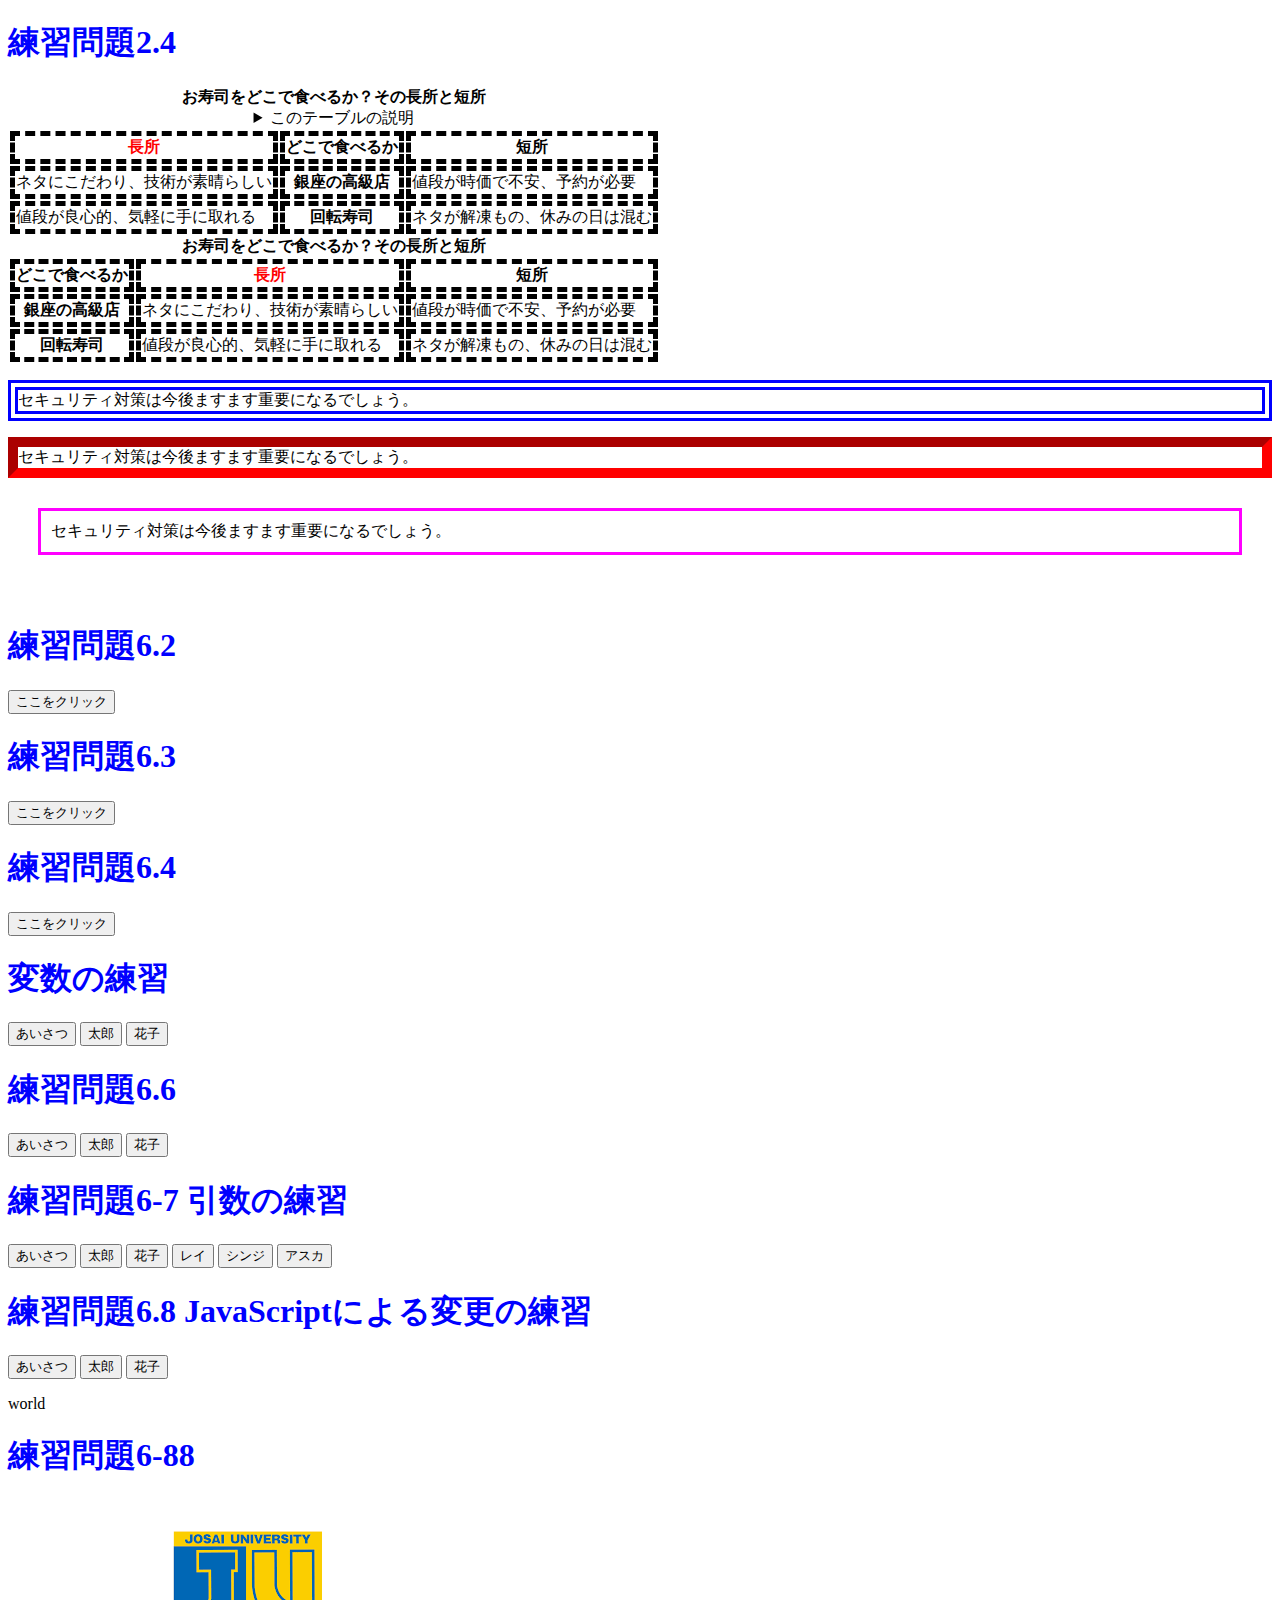
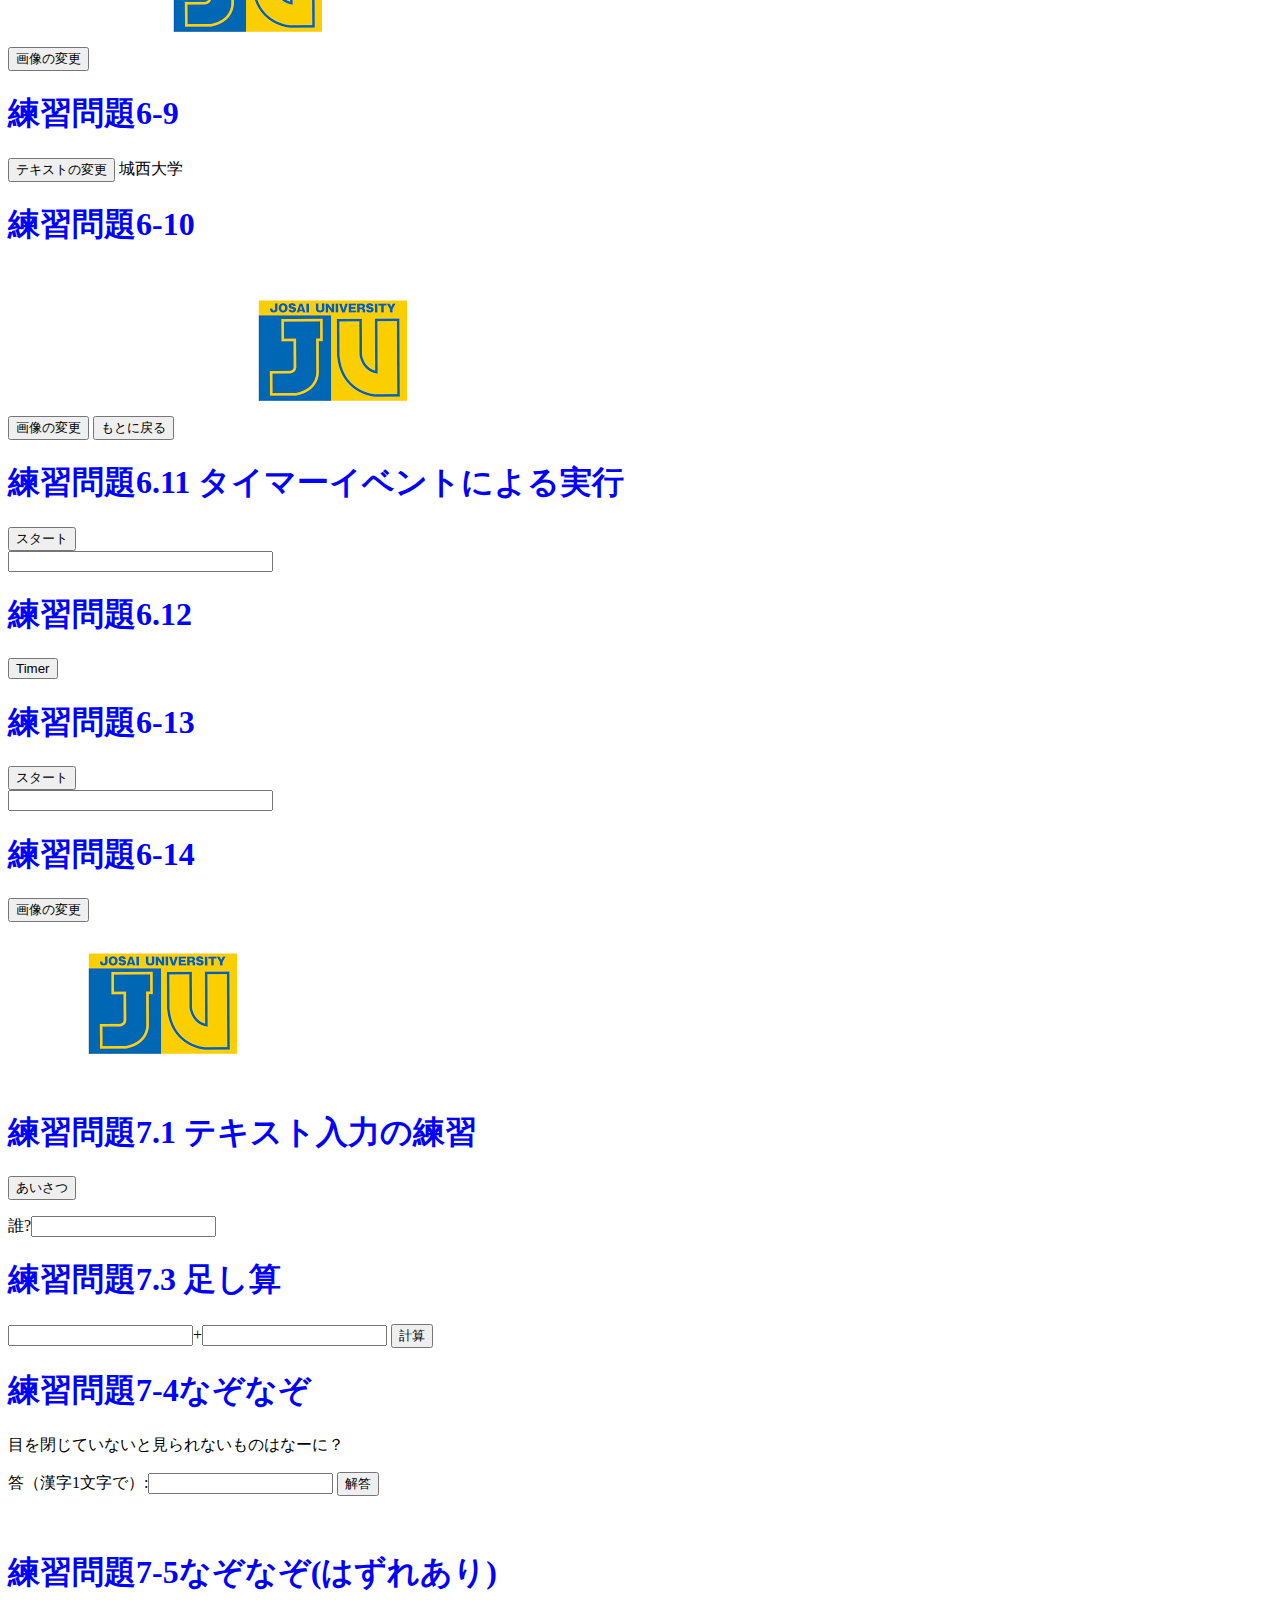
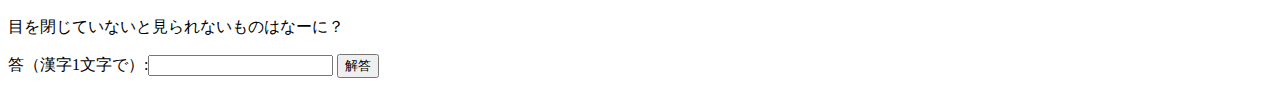
==== index.html @ 98b909f4 "Update index.html" ====
<!DOCTYPE html>
<html lang="ja">

 

<head>
  <meta charset="UTF-8">
  <title> Web開発の練習2</title>
 <link rel="stylesheet" href="mystyle.css"> <!--この行を追加-->
<script src="myjs.js"></script><!--この行を追加-->
 <script src="ex6-1.js"></script>
<script src="ex6-5.js"></script>
 <script src="ex6-6.js"></script>
 <script src="ex6-7.js"></script>
 <script src="ex6-8.js"></script>
<script src="ex6-88.js"></script>
<script src="ex6-9.js"></script>
<script src="ex6-10.js"></script>
<script src="ex6-11.js"></script>
 <script src="ex6-13.js"></script>
 <script src="ex6-14.js"></script>
 <script src="ex7-1.js"></script>
 <script src="ex7-3.js"></script>
 </head>

 <body>

                       
                       
<h1>練習問題2.4</h1>
<table>
<caption>
<strong>お寿司をどこで食べるか？その長所と短所</strong>
<details>
<summary>このテーブルの説明</summary>
<p>以下のテーブルでは、２番目のカラムに寿司店のタイプが入れられています。その左側にそのようなタイプのお店でお寿司を食べる場合の長所が、右側に短所が入れられています。</p>
</details>
</caption> 
<thead>
<tr><th class="important">長所</th><th>どこで食べるか</th><th>短所</th></tr>
</thead>
<tbody>
<tr><td>ネタにこだわり、技術が素晴らしい</td><th>銀座の高級店
</th><td>値段が時価で不安、予約が必要</td></tr>
<tr><td>値段が良心的、気軽に手に取れる</td><th>回転寿司
</th><td>ネタが解凍もの、休みの日は混む</td></tr>
</tbody>
</table> 
<table>
<caption>
<strong>お寿司をどこで食べるか？その長所と短所</strong>
</caption>
<thead>
 <tr><th>どこで食べるか</th><th class="important">長所</th><th>短所
</th></tr> 
</thead>
<tbody>
<tr><th>銀座の高級店</th><td>ネタにこだわり、技術が素晴らしい</td><td>値段が時価で不安、予約が必要</td></tr>
<tr><th>回転寿司</th><td>値段が良心的、気軽に手に取れる
</td><td>ネタが解凍もの、休みの日は混む</td></tr>
</tbody>
</table> 
 <p class="sample1">セキュリティ対策は今後ますます重要になるでしょう。</p>
 <p class="sample2">セキュリティ対策は今後ますます重要になるでしょう。</p>
 <p class="sample3">セキュリティ対策は今後ますます重要になるでしょう。</p>
<br>
 <body>
 <h1>練習問題6.2</h1>
  <input type="button" value="ここをクリック"
  onclick="sayhello61();">
  <h1>練習問題6.3</h1>
  <input type="button" value="ここをクリック"
  onclick="sayhello61();sayhello61();">
  <h1>練習問題6.4</h1>
  <input type="button" value="ここをクリック"
  onclick="saygoodbye();">
 
  <h1>変数の練習</h1>
  <input type="button"value="あいさつ"
  onclick="sayhello65();">
  <input type="button"value="太郎"
  onclick="taro65();">
  <input type="button"value="花子"
  onclick="hanako65();">
  
  <h1>練習問題6.6</h1>
    <input type="button"value="あいさつ" onclick="sayhello66();">
    <input type="button"value="太郎" onclick="taro66();">
    <input type="button"value="花子" onclick="hanako66();">
  
 <h1>練習問題6-7 引数の練習</h1>
<input type="button" value="あいさつ" onclick="sayhello67();">
<input type="button" value="太郎" onclick="someone('太郎');">
<input type="button" value="花子" onclick="someone('花子');">
<input type="button" value="レイ" onclick="someone('レイ');">
<input type="button" value="シンジ" onclick="someone('シンジ');">
<input type="button" value="アスカ" onclick="someone('アスカ');">
  
  <h1>練習問題6.8 JavaScriptによる変更の練習</h1>
  <input type="button" value="あいさつ" onclick="sayhello68();">
  <input type="button" value="太郎" onclick="taro68();">
  <input type="button" value="花子" onclick="hanako68();">
  <p id="who68">world</p>
 
 <h1>練習問題6-88</h1>
  <p id="josai">
  <input type="button" value="画像の変更" onclick="imgchange688();">
  <img src='./image/城西大学ロゴ.png' id="josai" alt="Josai Logo">
  
  <h1>練習問題6-9</h1>
 <div id="txt1">
   <input type="button" value="テキストの変更" onclick="txtchange1();">
   城西大学</div> 
  
 <h1>練習問題6-10</h1>
<input type="button" value="画像の変更" onclick="imgchange2();">
<input type="button" value="もとに戻る" onclick="imgchange3();">
<img src="./image/城西大学ロゴ.png" id="logo" alt="Josai Logo">
  
 <h1>練習問題6.11 タイマーイベントによる実行</h1>
   <form name="timer">
   <input type="button" value="スタート" onclick="startfnc()">
   <br>
   <input type="text" name="moji" size="30" value="">
  </form>
  
<h1>練習問題6.12</h1>   
  <form>
   <input type="button" value="Timer" onclick="setTimeout('mes()',3000)">
   </form>

 <h1>練習問題6-13</h1>
<form name="timer2"> 
<input type="button" value="スタート" onclick="startfnc2()">
<br> 
<input type="text" name="moji" size="30" value=""> </form>
 
 <h1>練習問題6-14</h1>
<form>
<input type="button" value="画像の変更" onclick="imgchange5();setTimeout('imgchange6()',3000)"> </form>
<img src="./image/城西大学ロゴ.png" id="logo1" alt="Josai Logo" class="imagechange">
  
  <h1>練習問題7.1 テキスト入力の練習</h1>
  <input type="button" value="あいさつ" onclick="sayhello71();">
  <p>誰?<input type="text" id="who71"></p>

  <h1>練習問題7.3 足し算</h1>
  <p>
    <input type="text" id="input1">+<input type="text" id="input2">
    <input type="button" value="計算" onclick="add();">
    </p>
  
   
  <h1>練習問題7-4なぞなぞ</h1>
<p>目を閉じていないと見られないものはなーに？</p>
<p>
 答（漢字1文字で）:<input type="text" id="answer">
 <input type="button" value="解答" onclick="nazo();"></p>
 <br>
 
  <h1>練習問題7-5なぞなぞ(はずれあり)</h1>
<p>目を閉じていないと見られないものはなーに？</p>
<p>
 答（漢字1文字で）:<input type="text" id="answer75">
 <input type="button" value="解答" onclick="nazo75();"></p>

  
  </body>
  </html>
---- mystyle.css ----
h1 { color: blue; }
th, td { border: dashed thick black; }
th.important { color: red; }
p.sample1 {border: double 10px #0000ff;}
p.sample2 {border: inset 10px #ff0000;}
p.sample3 {margin: 30px 30px;padding: 10px;border: medium solid #ff00ff;}
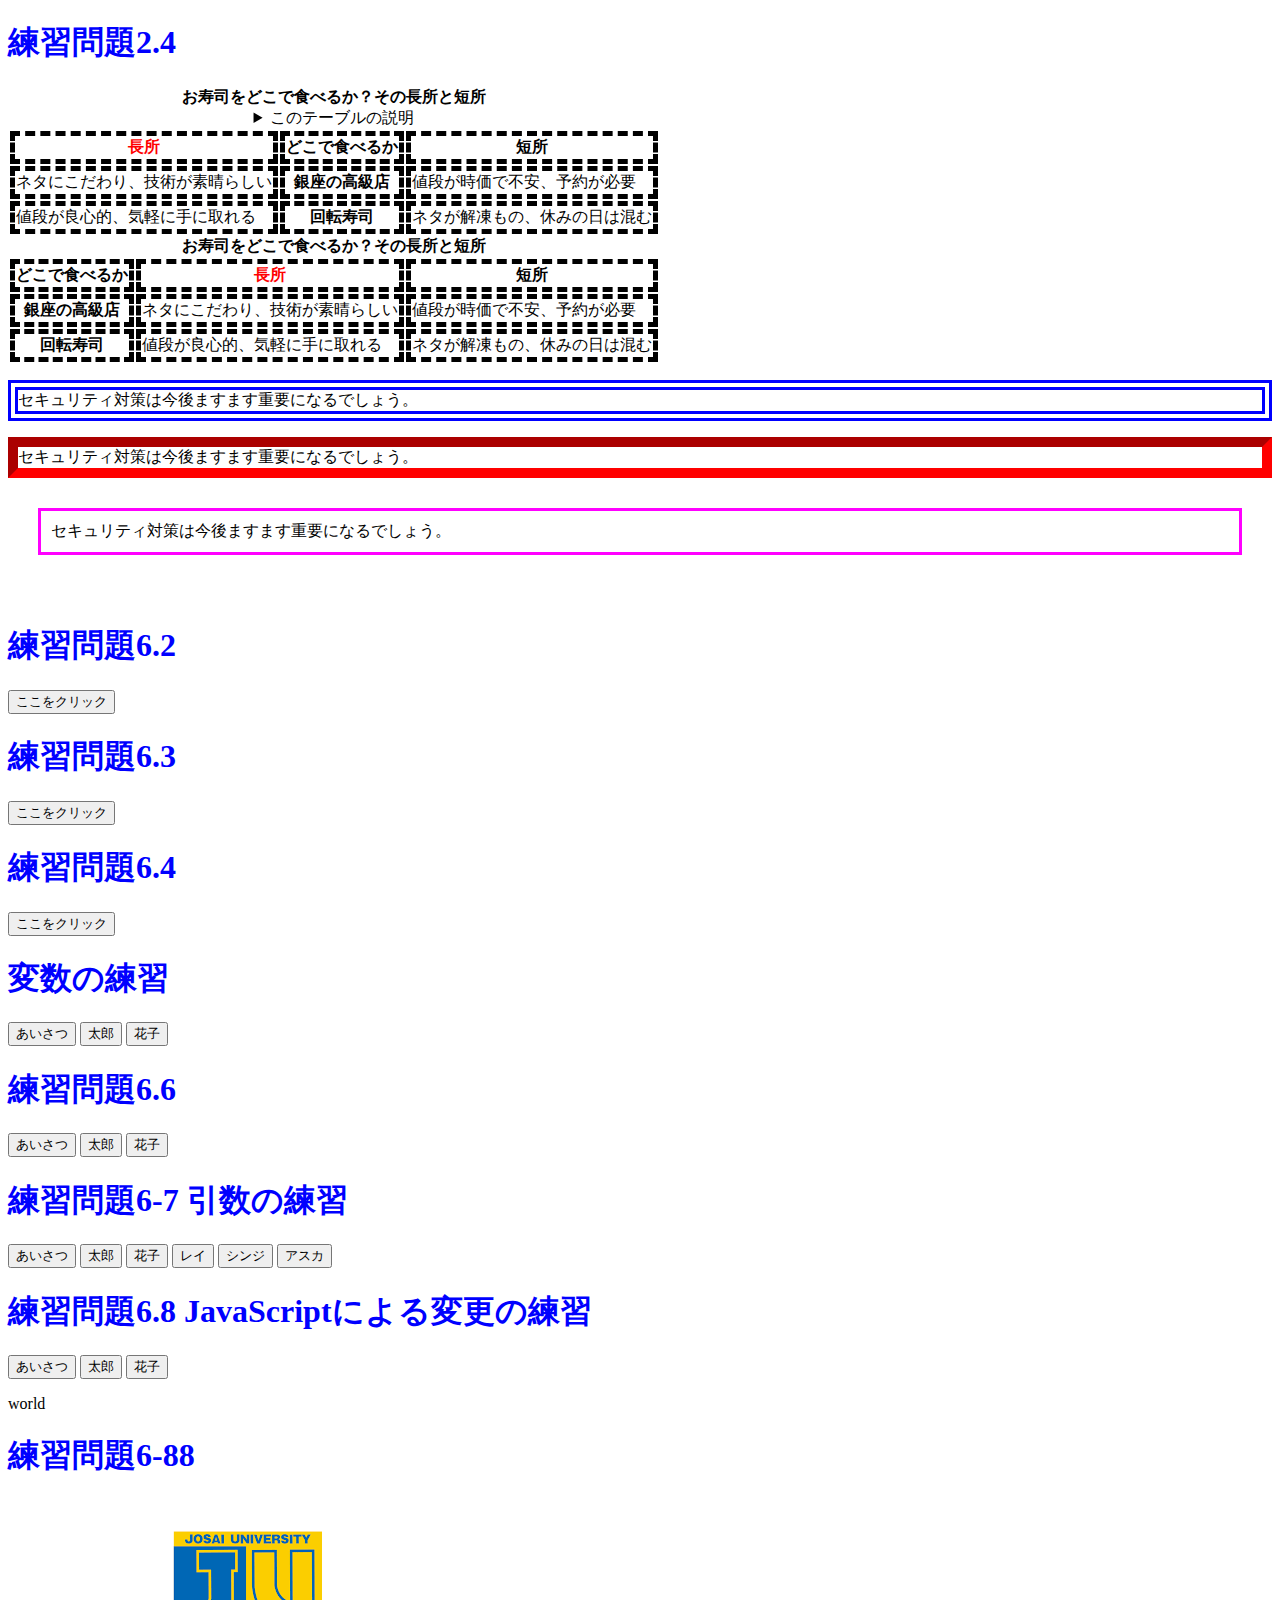
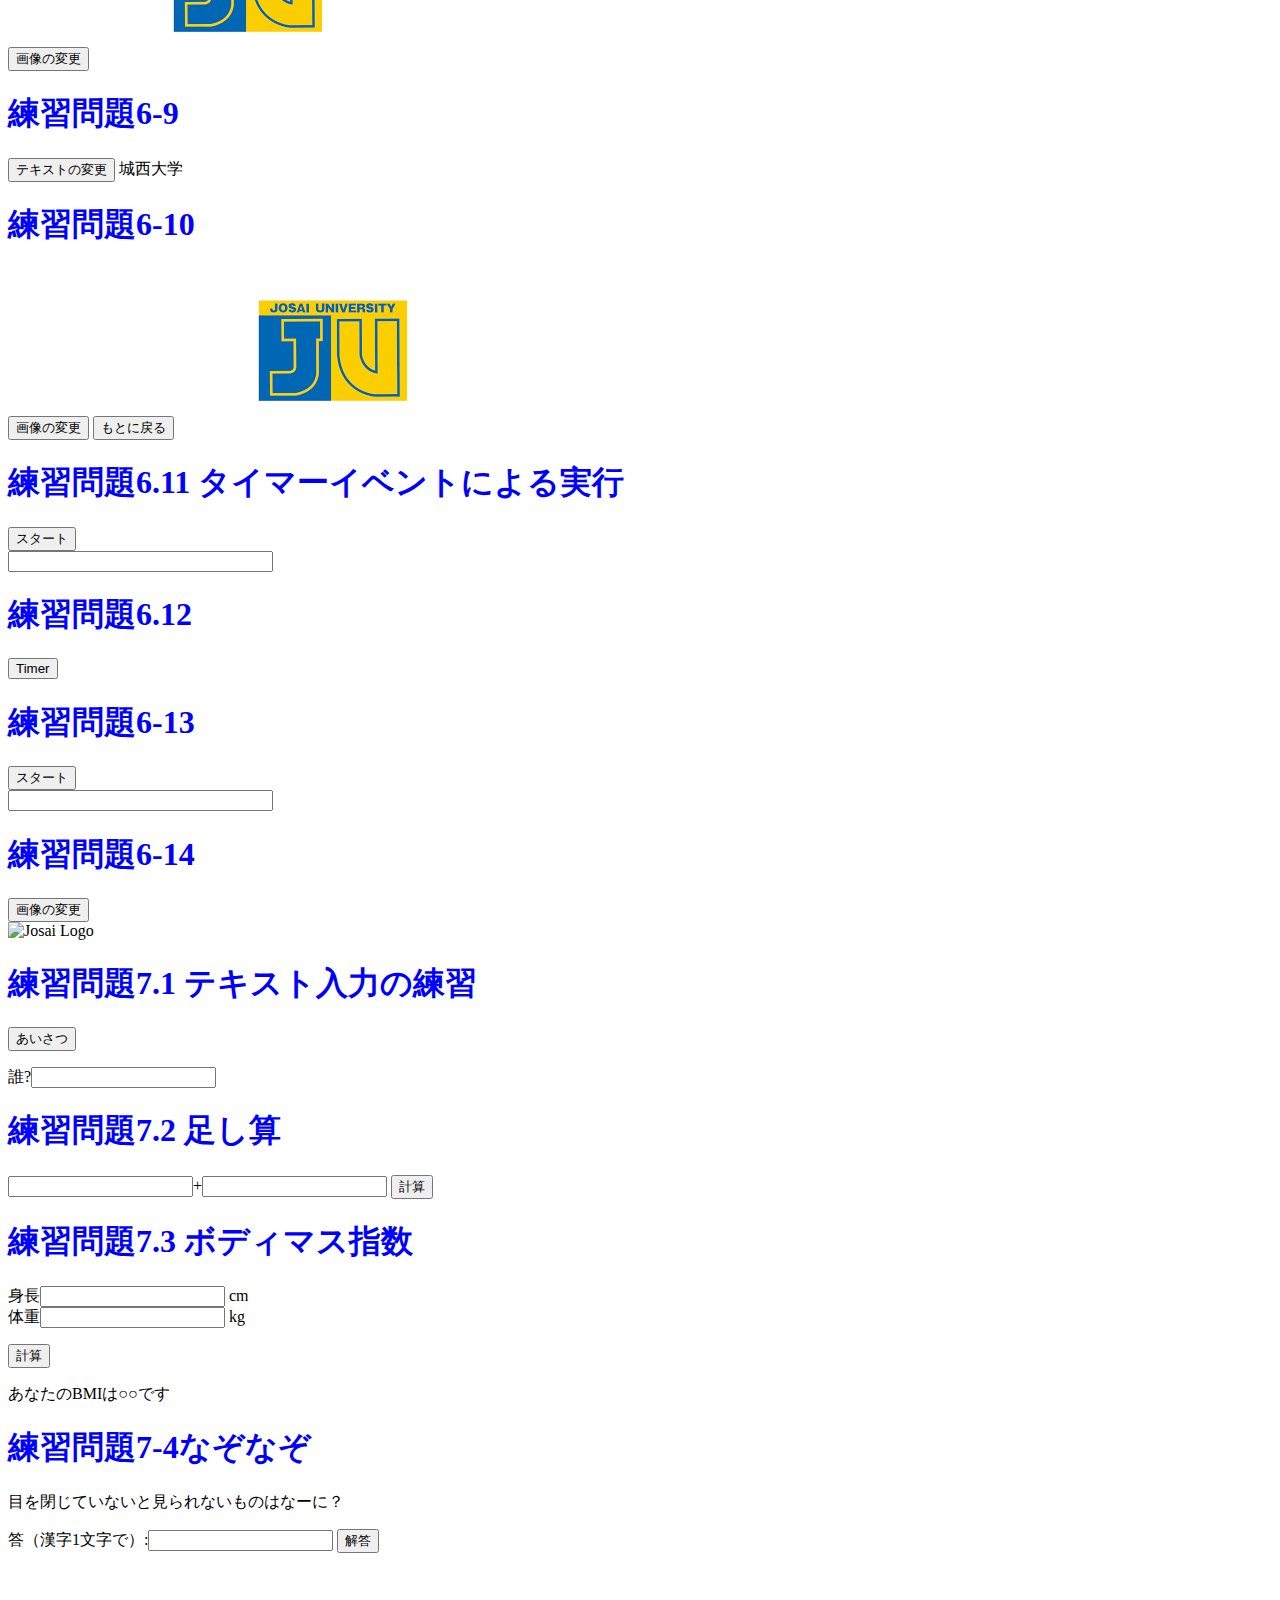
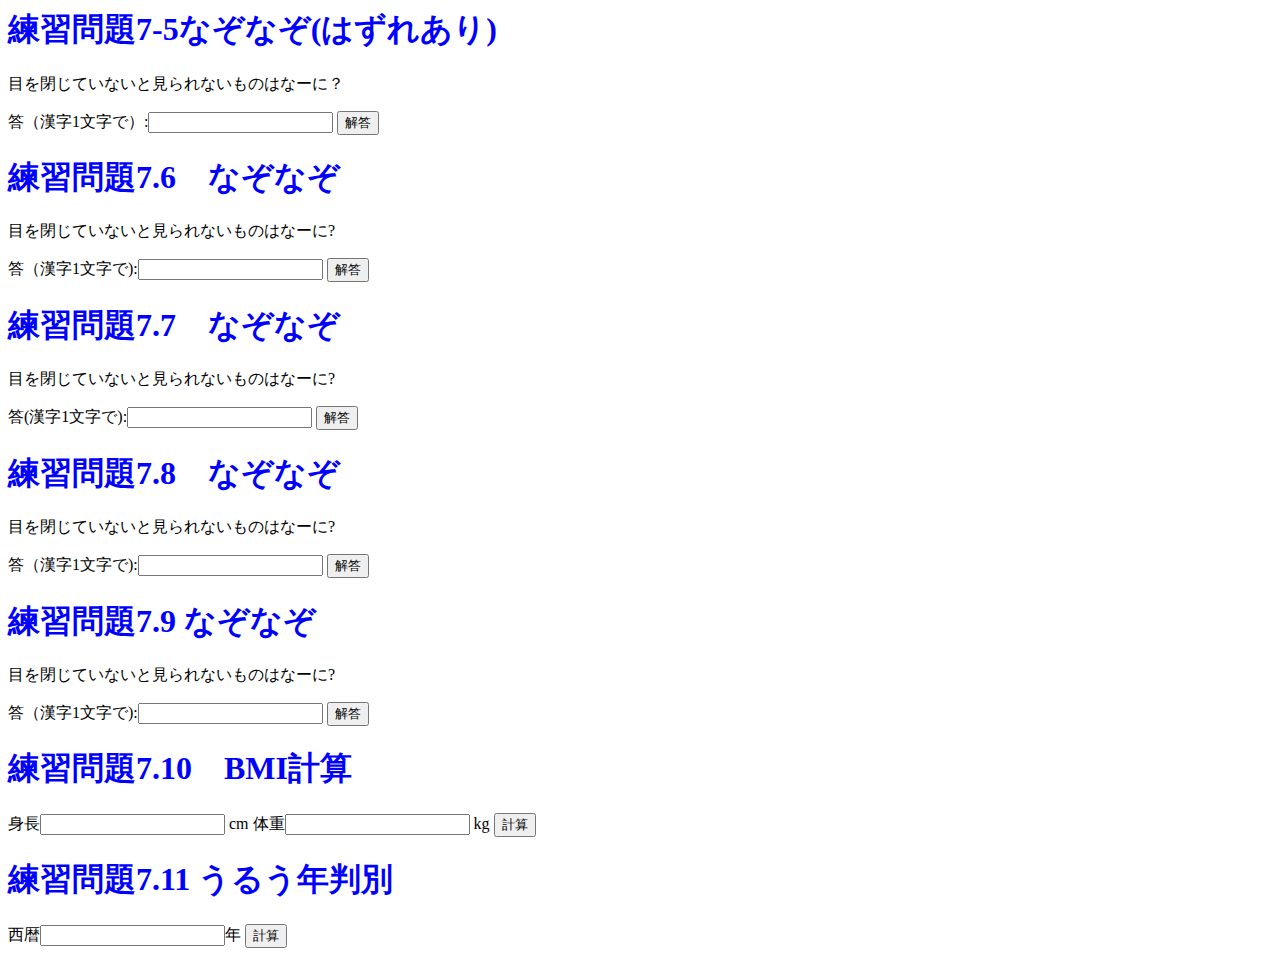
==== commit 82b4488d: "Update index.html" ====
--- a/index.html
+++ b/index.html
@@ -21,6 +21,15 @@
  <script src="ex6-14.js"></script>
  <script src="ex7-1.js"></script>
  <script src="ex7-3.js"></script>
+  <script src="ex7-2.js"></script>
+ <script src="ex7-4.js"></script>
+<script src="ex7-5.js"></script>
+ <script src="ex7-6.js"></script>
+  <script src="ex7-7.js"></script>
+  <script src="ex7-8.js"></script>
+  <script src="ex7-9.js"></script>
+  <script src="ex7-10.js"></script>
+  <script src="ex7-11.js"></script>
  </head>
 
  <body>
@@ -138,19 +147,29 @@
  <h1>練習問題6-14</h1>
 <form>
 <input type="button" value="画像の変更" onclick="imgchange5();setTimeout('imgchange6()',3000)"> </form>
-<img src="./image/城西大学ロゴ.png" id="logo1" alt="Josai Logo" class="imagechange">
+<img src="./image/城西大学マスコットキャラクター.png" id="logo1" alt="Josai Logo" class="imagechange">
   
   <h1>練習問題7.1 テキスト入力の練習</h1>
   <input type="button" value="あいさつ" onclick="sayhello71();">
   <p>誰?<input type="text" id="who71"></p>
 
-  <h1>練習問題7.3 足し算</h1>
+  <h1>練習問題7.2 足し算</h1>
   <p>
     <input type="text" id="input1">+<input type="text" id="input2">
     <input type="button" value="計算" onclick="add();">
     </p>
   
-   
+ <h1>練習問題7.3 ボディマス指数</h1>
+<div>身長<input type="number" id="shincho"> cm
+</div>
+<div>体重<input type="number" id="taijuu">  kg
+</div>
+<p>
+<input type="button" value="計算" onclick="keisan();">
+</p>
+<div>あなたのBMIは<span id="kuuran">○○</span>です
+</div>
+  
   <h1>練習問題7-4なぞなぞ</h1>
 <p>目を閉じていないと見られないものはなーに？</p>
 <p>
@@ -164,8 +183,44 @@
  答（漢字1文字で）:<input type="text" id="answer75">
  <input type="button" value="解答" onclick="nazo75();"></p>
 
+   <h1>練習問題7.6　なぞなぞ</h1>
+   <p>目を閉じていないと見られないものはなーに?</p>
+   <p>
+     答（漢字1文字で):<input type="text" id="answer2">
+     <input type="button" value="解答" onclick="nazo2();">
+   </p>
+ 
+ <h1>練習問題7.7　なぞなぞ</h1>
+   <p>目を閉じていないと見られないものはなーに?</p>
+   <p>
+     答(漢字1文字で):<input type="text" id="answer3">
+     <input type="button" value="解答" onclick="nazo3();">
+   </p>
+ 
+  <h1>練習問題7.8　なぞなぞ</h1>
+   <p>目を閉じていないと見られないものはなーに?</p>
+   <p>
+     答（漢字1文字で):<input type="text" id="answer4">
+     <input type="button" value="解答" onclick="nazo4();">
+   </p>
+  
+  <h1>練習問題7.9  なぞなぞ</h1>
+   <p>目を閉じていないと見られないものはなーに?</p>
+   <p>
+     答（漢字1文字で):<input type="text" id="answer5">
+     <input type="button" value="解答" onclick="nazo5();">
+   </p>
+ 
+  <h1>練習問題7.10　BMI計算</h1>
+    身長<input type="text" id="input5"> cm
+    体重<input type="text" id="input6"> kg
+    <input type="button" value="計算" onclick="add3();">
+  
+  <h1>練習問題7.11 うるう年判別</h1>
+   <p>西暦<input type="text" id="nen4">年
+     <input type="button" value="計算" onclick="add4();">
+   </p>
+  
   
   </body>
   </html>
-
- 
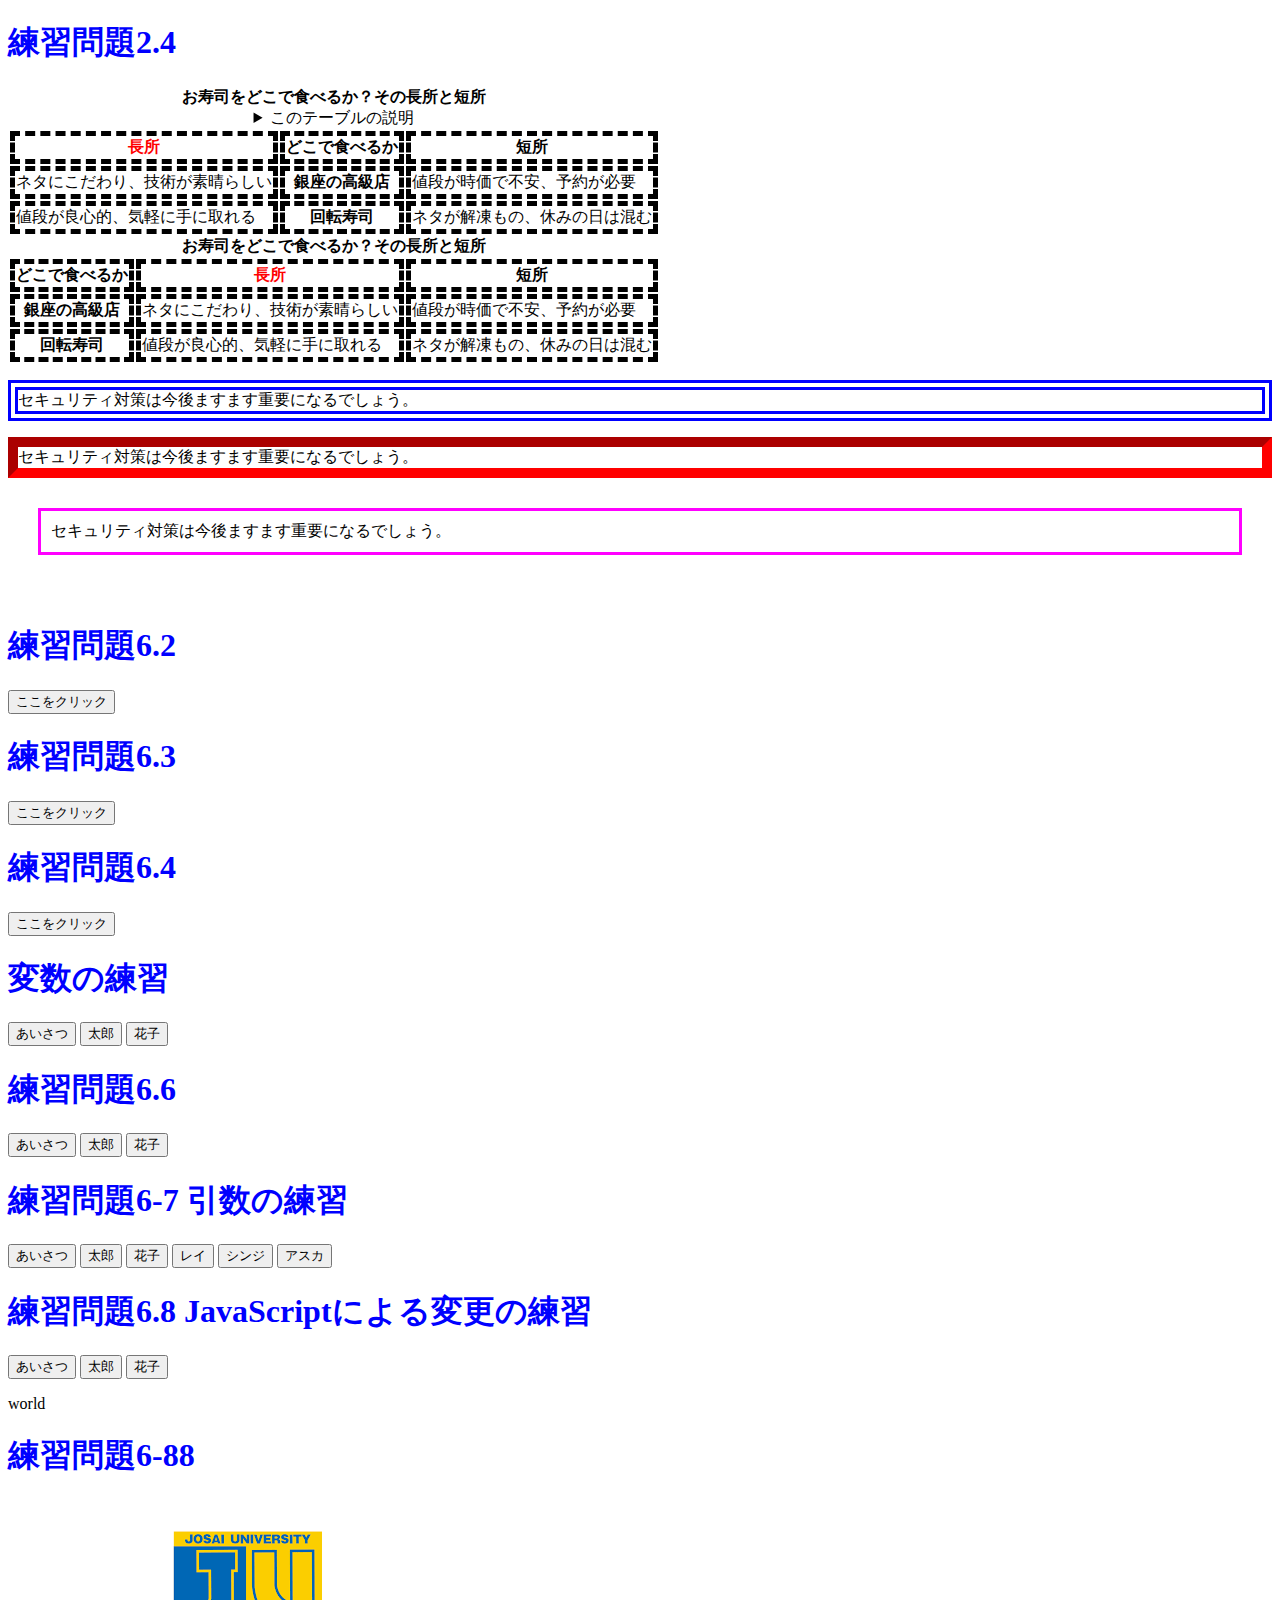
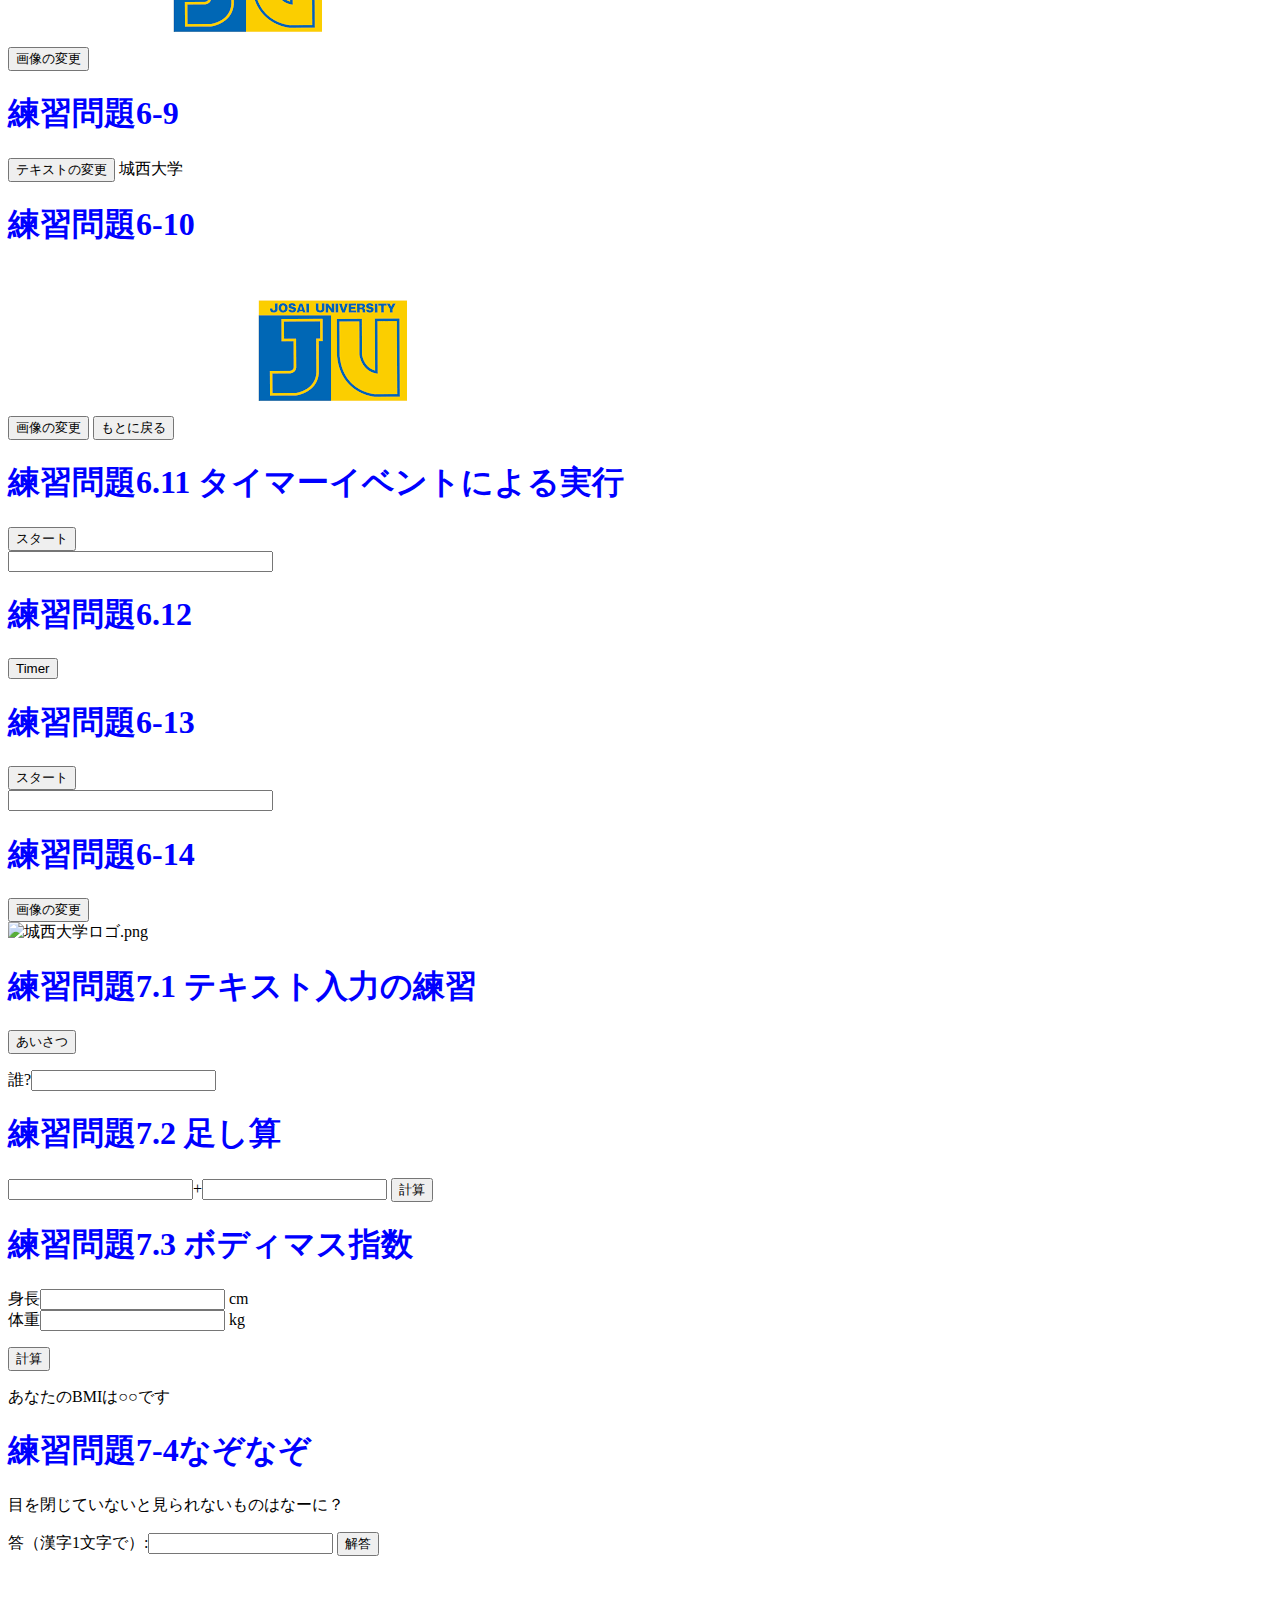
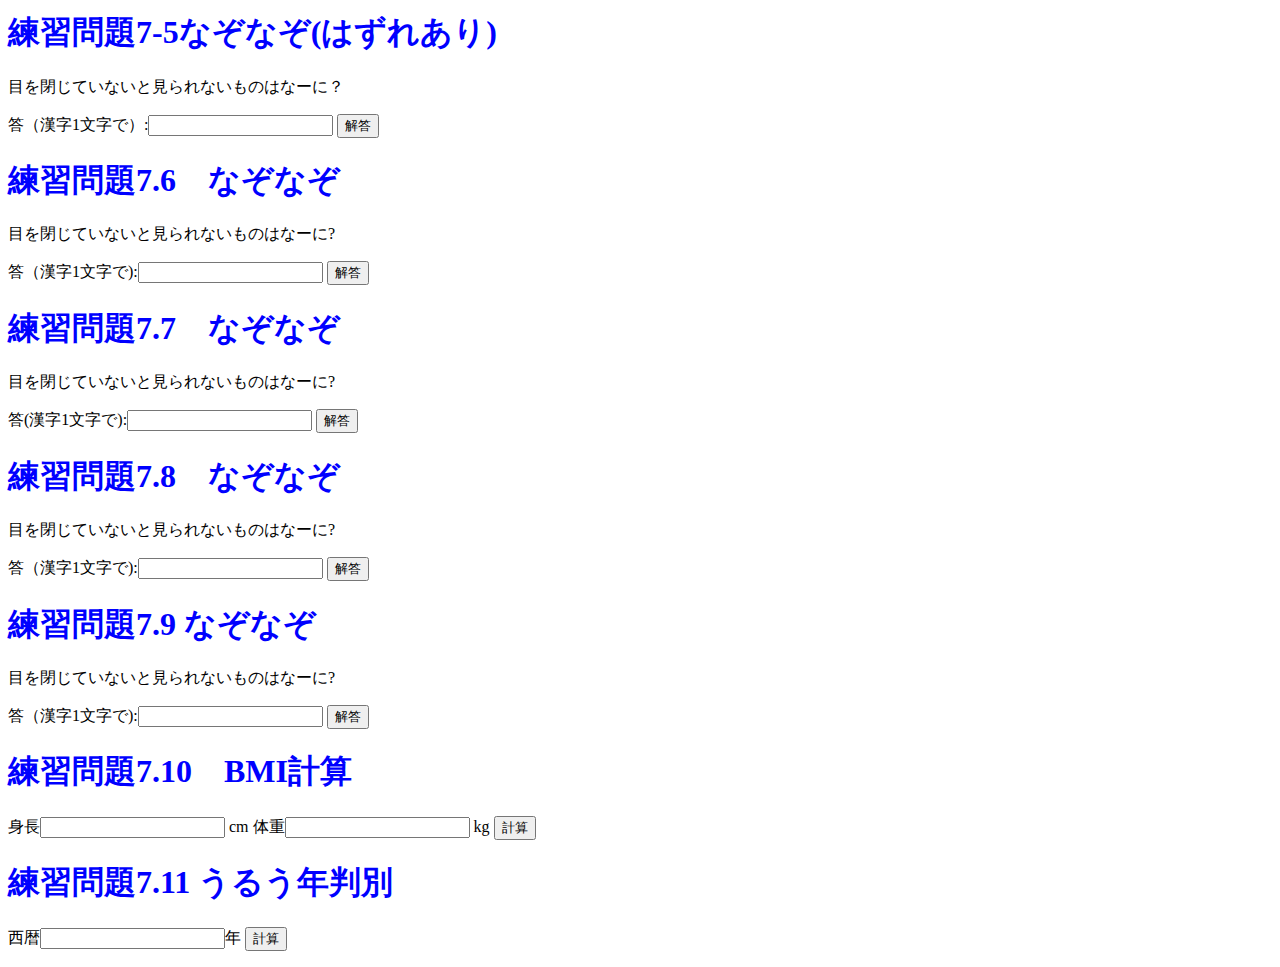
==== commit 75614801: "Update index.html" ====
--- a/index.html
+++ b/index.html
@@ -73,7 +73,6 @@
  <p class="sample2">セキュリティ対策は今後ますます重要になるでしょう。</p>
  <p class="sample3">セキュリティ対策は今後ますます重要になるでしょう。</p>
 <br>
- <body>
  <h1>練習問題6.2</h1>
   <input type="button" value="ここをクリック"
   onclick="sayhello61();">
@@ -85,17 +84,17 @@
   onclick="saygoodbye();">
  
   <h1>変数の練習</h1>
-  <input type="button"value="あいさつ"
+  <input type="button" value="あいさつ"
   onclick="sayhello65();">
-  <input type="button"value="太郎"
+  <input type="button" value="太郎"
   onclick="taro65();">
-  <input type="button"value="花子"
+  <input type="button" value="花子"
   onclick="hanako65();">
   
   <h1>練習問題6.6</h1>
-    <input type="button"value="あいさつ" onclick="sayhello66();">
-    <input type="button"value="太郎" onclick="taro66();">
-    <input type="button"value="花子" onclick="hanako66();">
+    <input type="button" value="あいさつ" onclick="sayhello66();">
+    <input type="button" value="太郎" onclick="taro66();">
+    <input type="button" value="花子" onclick="hanako66();">
   
  <h1>練習問題6-7 引数の練習</h1>
 <input type="button" value="あいさつ" onclick="sayhello67();">
@@ -147,7 +146,7 @@
  <h1>練習問題6-14</h1>
 <form>
 <input type="button" value="画像の変更" onclick="imgchange5();setTimeout('imgchange6()',3000)"> </form>
-<img src="./image/城西大学マスコットキャラクター.png" id="logo1" alt="Josai Logo" class="imagechange">
+<img src="./image/城西大学マスコットキャラクター.png" id="logo1" alt="城西大学ロゴ.png" class="imagechange">
   
   <h1>練習問題7.1 テキスト入力の練習</h1>
   <input type="button" value="あいさつ" onclick="sayhello71();">
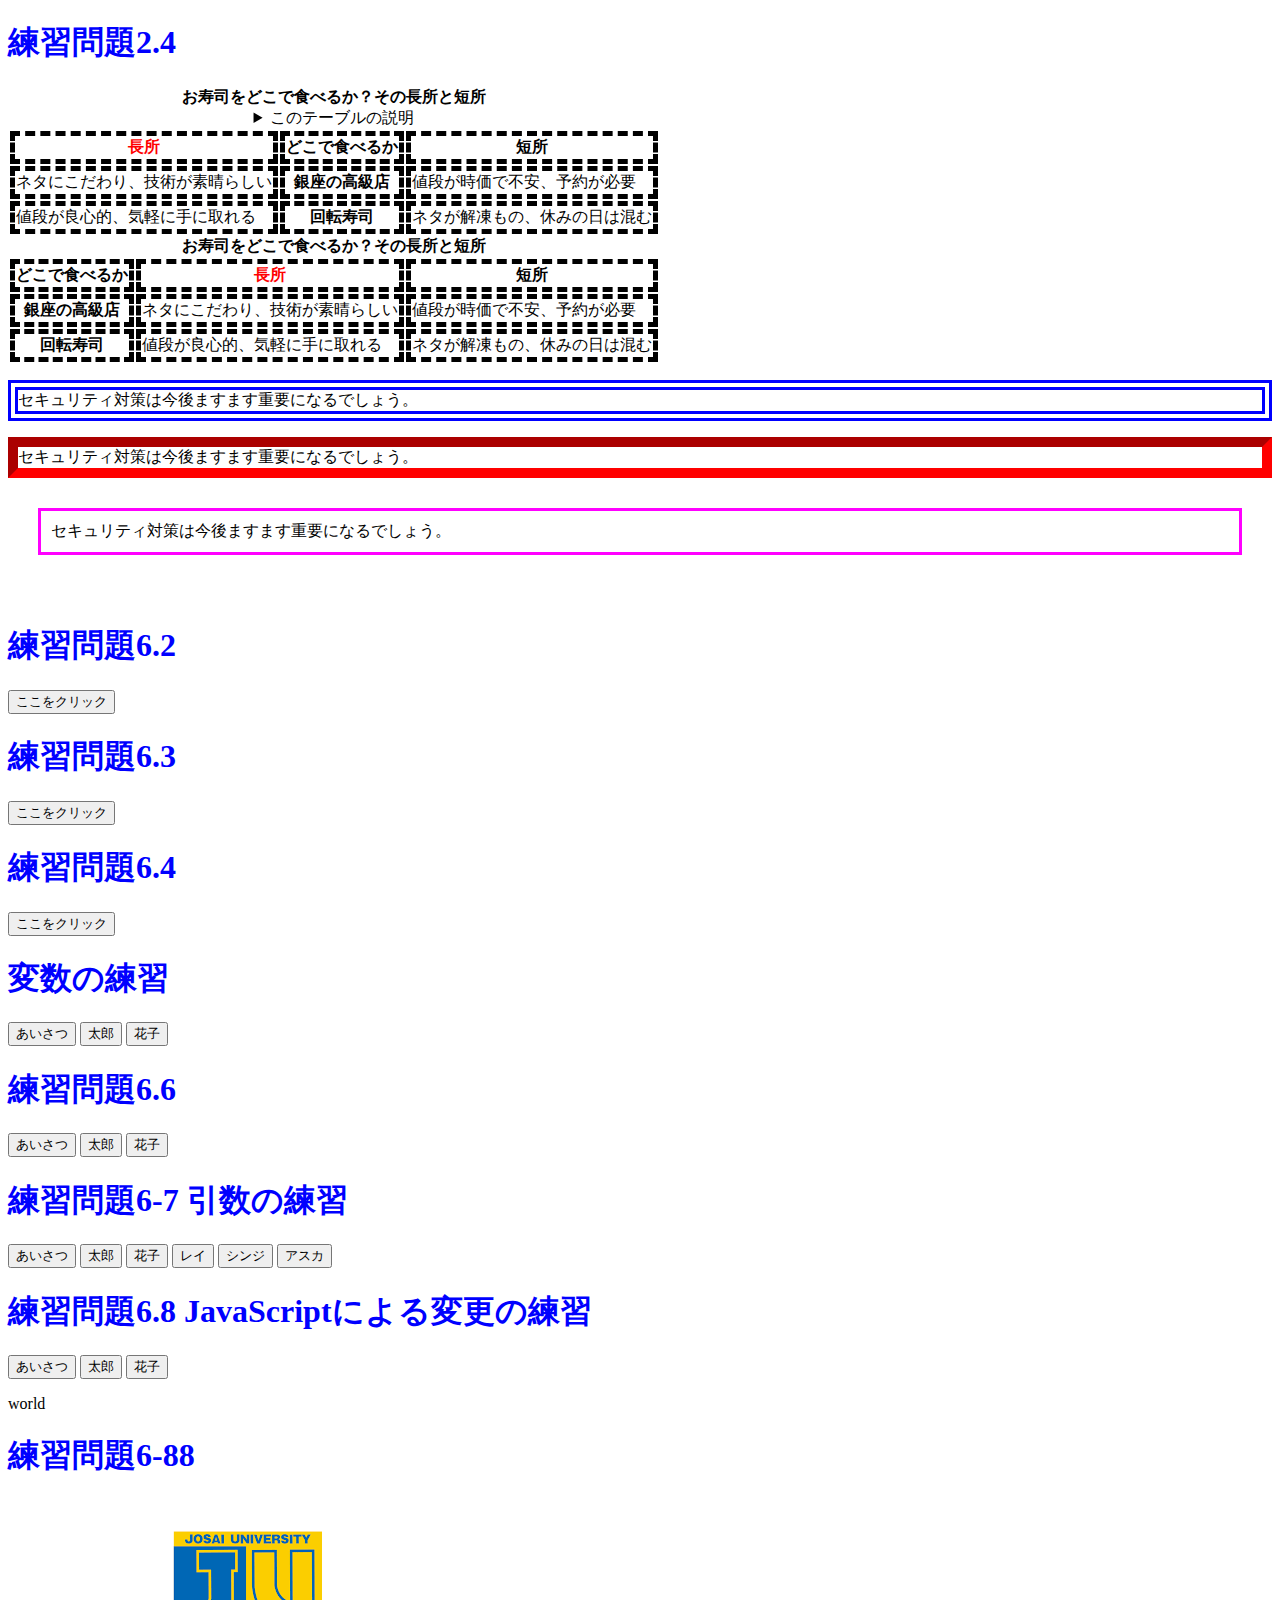
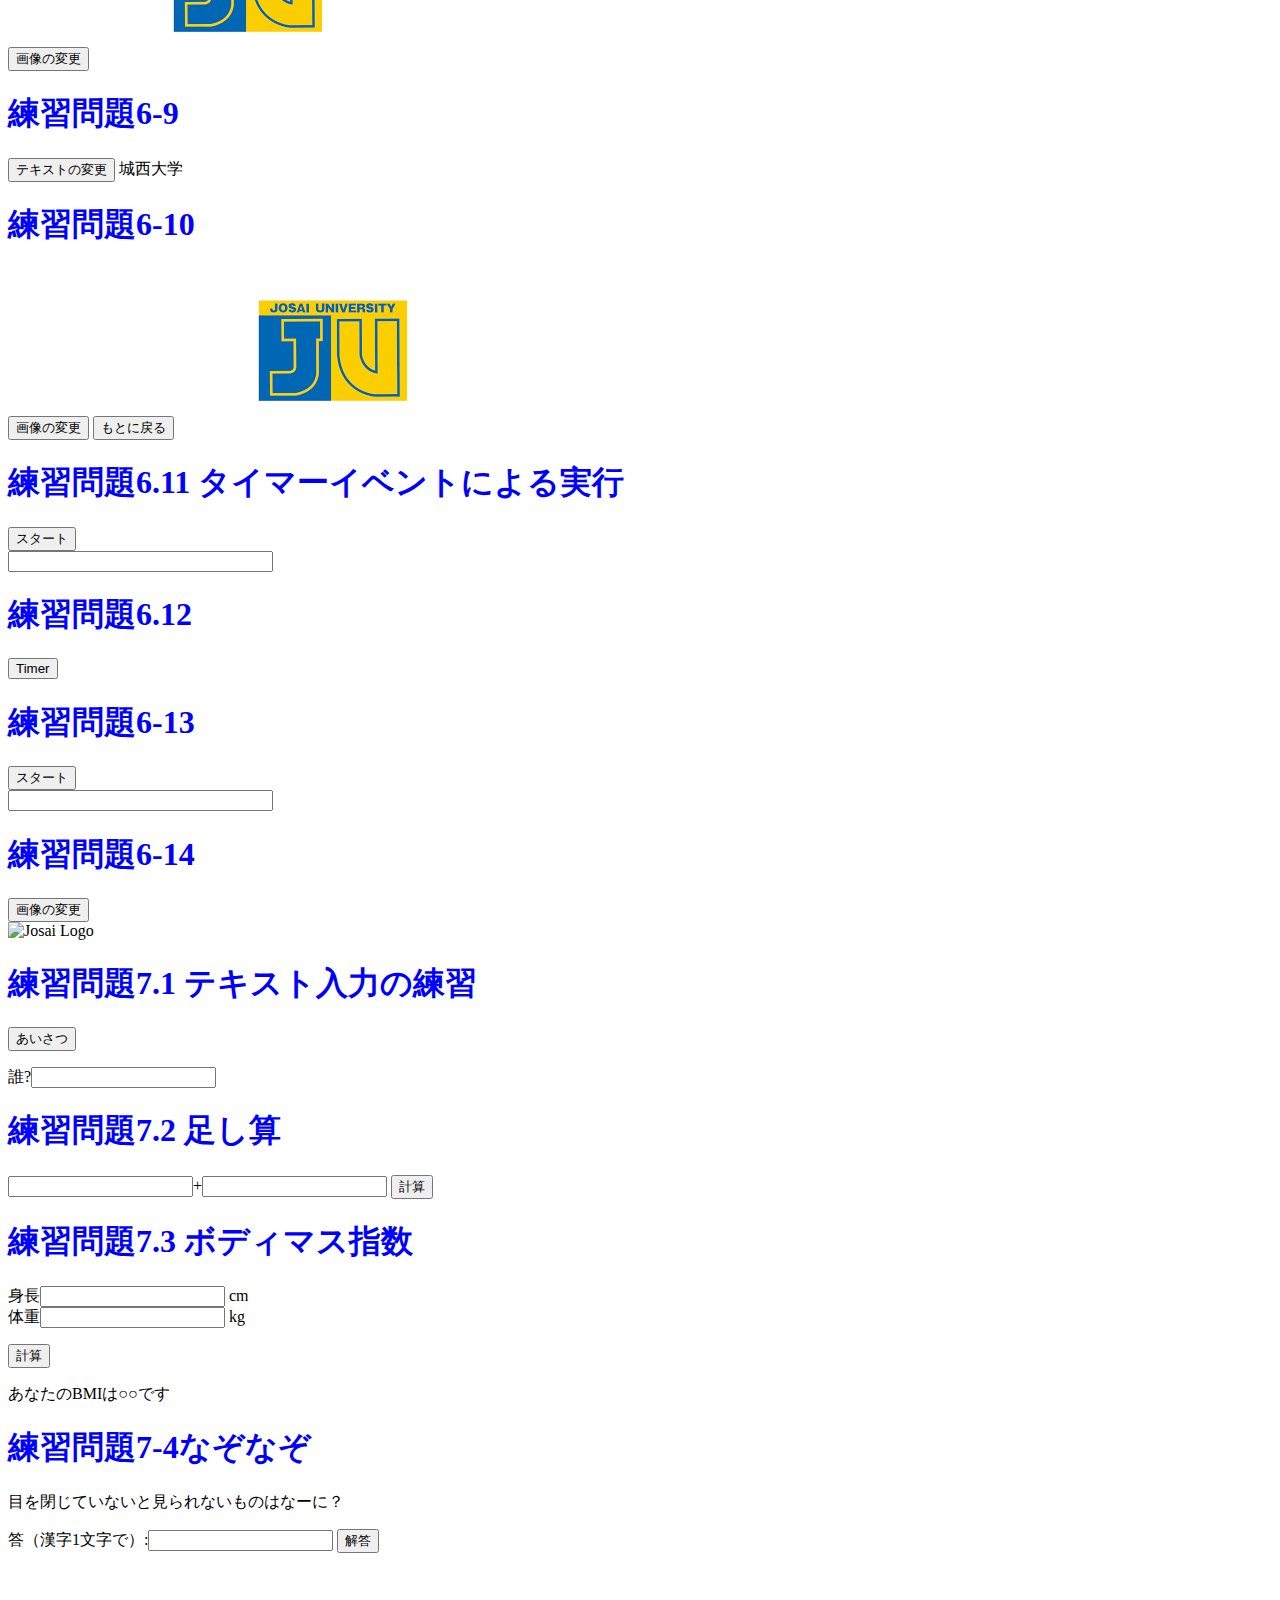
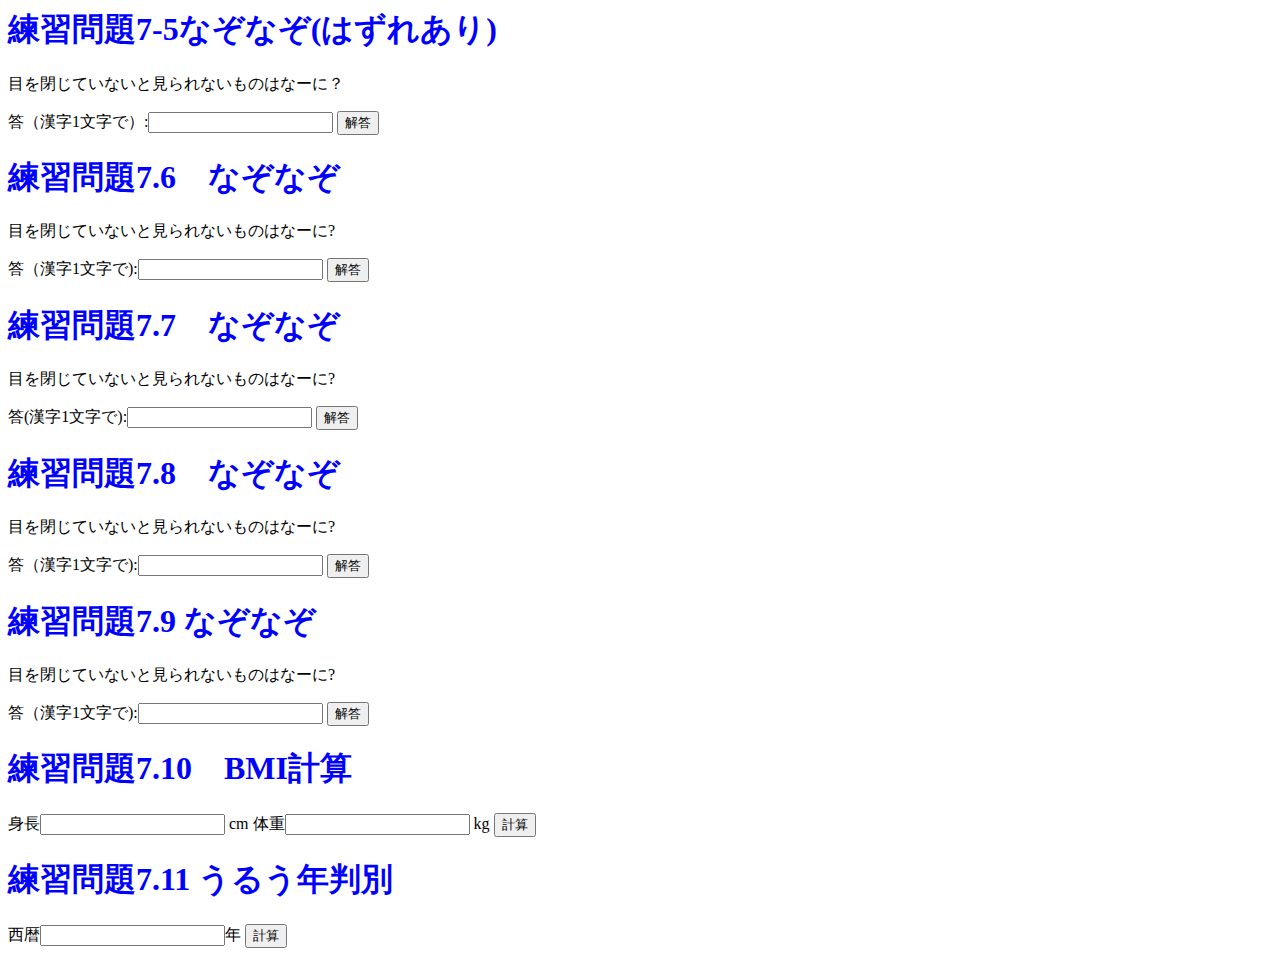
==== commit b140b916: "Update index.html" ====
--- a/index.html
+++ b/index.html
@@ -113,7 +113,7 @@
  <h1>練習問題6-88</h1>
   <p id="josai">
   <input type="button" value="画像の変更" onclick="imgchange688();">
-  <img src='./image/城西大学ロゴ.png' id="josai" alt="Josai Logo">
+  <img src='./image/城西大学ロゴ.png' alt="Josai Logo">
   
   <h1>練習問題6-9</h1>
  <div id="txt1">
@@ -142,11 +142,10 @@
 <input type="button" value="スタート" onclick="startfnc2()">
 <br> 
 <input type="text" name="moji" size="30" value=""> </form>
- 
  <h1>練習問題6-14</h1>
 <form>
 <input type="button" value="画像の変更" onclick="imgchange5();setTimeout('imgchange6()',3000)"> </form>
-<img src="./image/城西大学マスコットキャラクター.png" id="logo1" alt="城西大学ロゴ.png" class="imagechange">
+<img src="./image/城西大学マスコットキャラクター.png" id="logo1" alt="Josai Logo" class="imagechange">
   
   <h1>練習問題7.1 テキスト入力の練習</h1>
   <input type="button" value="あいさつ" onclick="sayhello71();">
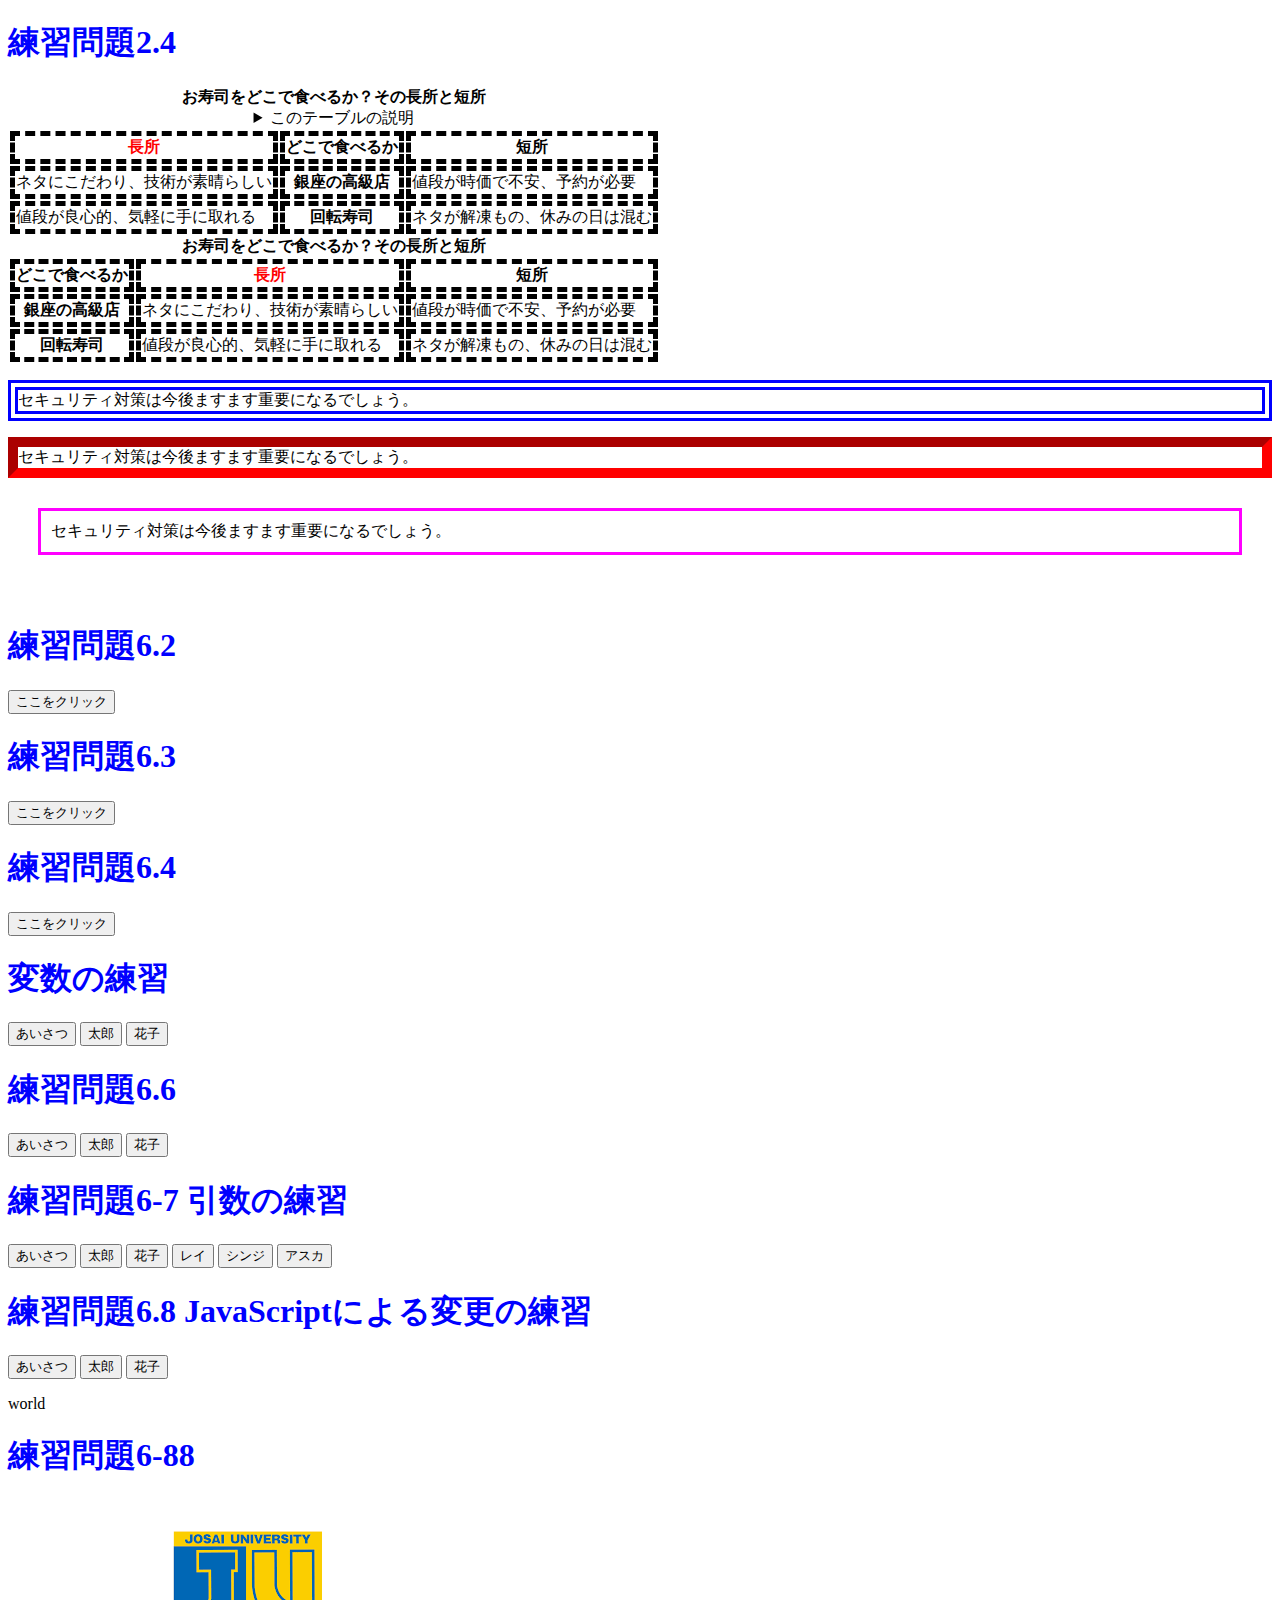
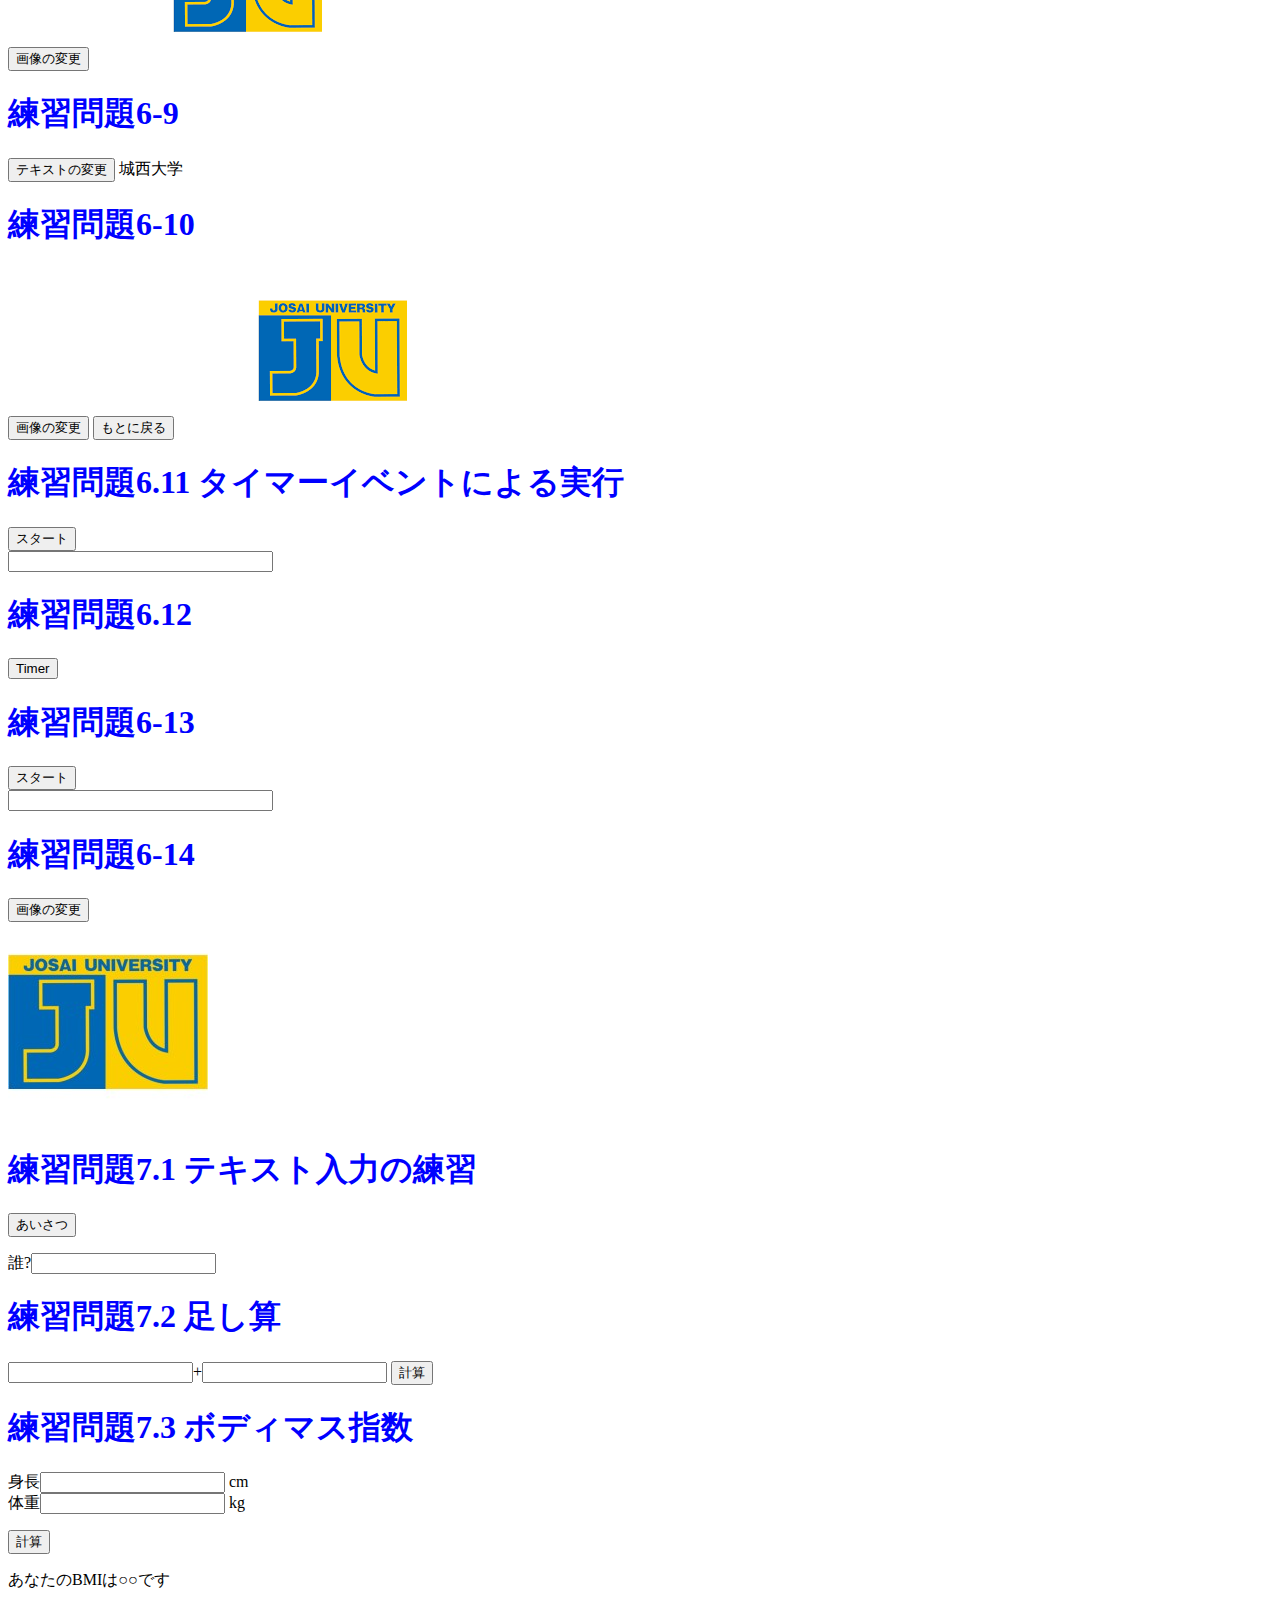
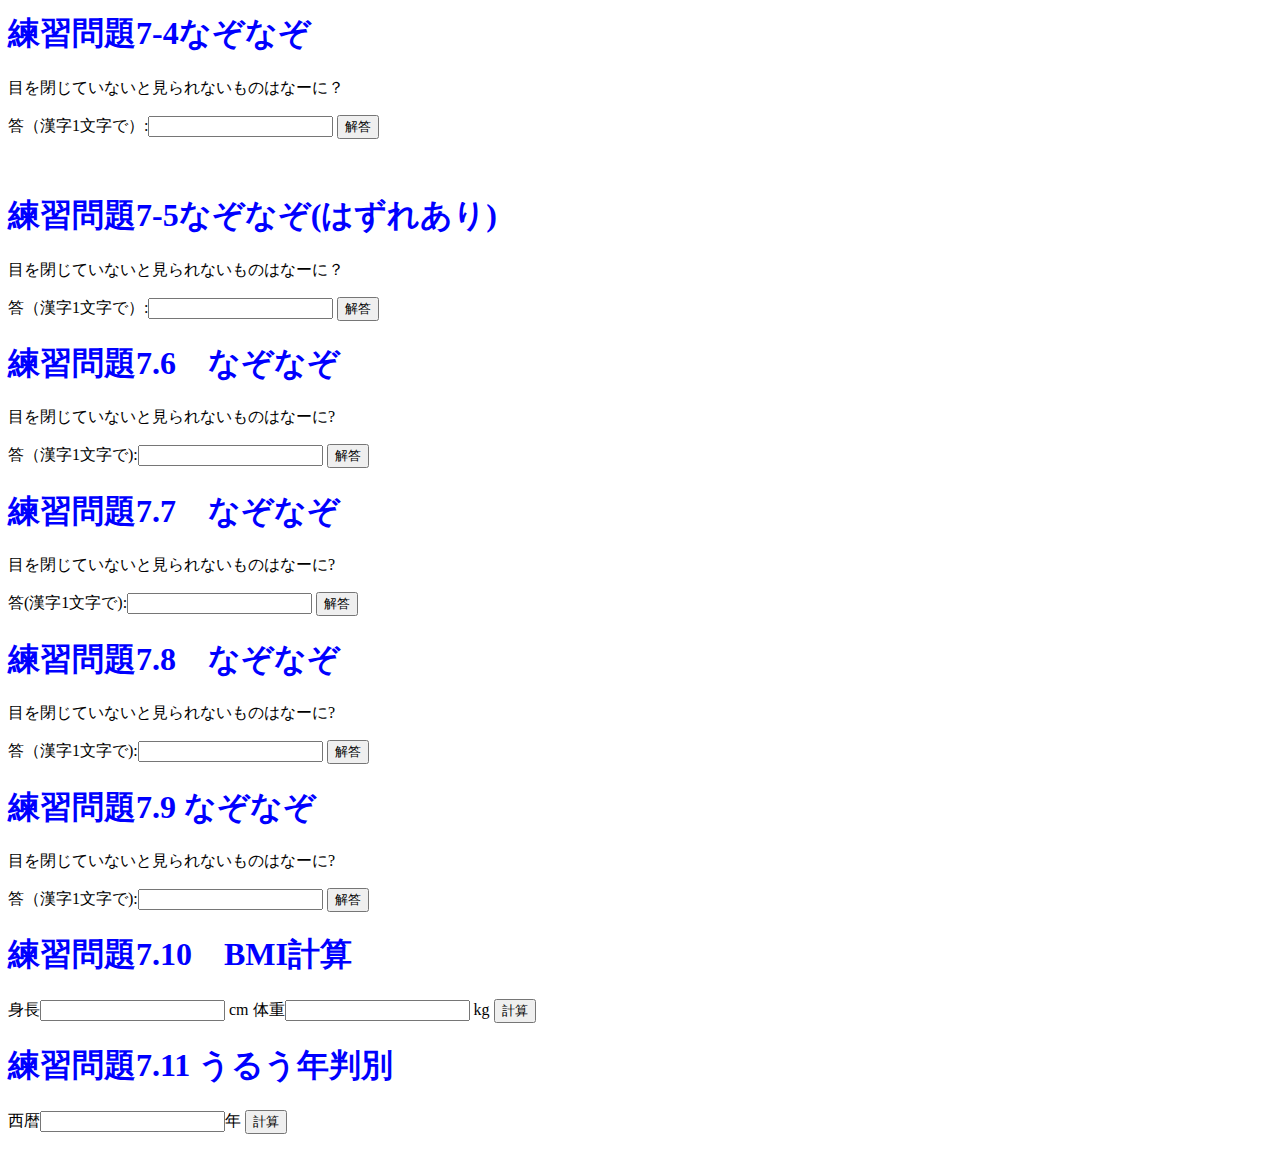
==== commit 505b5486: "Update index.html" ====
--- a/index.html
+++ b/index.html
@@ -145,7 +145,7 @@
  <h1>練習問題6-14</h1>
 <form>
 <input type="button" value="画像の変更" onclick="imgchange5();setTimeout('imgchange6()',3000)"> </form>
-<img src="./image/城西大学マスコットキャラクター.png" id="logo1" alt="Josai Logo" class="imagechange">
+<img src="./image/1611144883117.jpg" id="logo1" alt="Josai Logo" class="imagechange">
   
   <h1>練習問題7.1 テキスト入力の練習</h1>
   <input type="button" value="あいさつ" onclick="sayhello71();">
